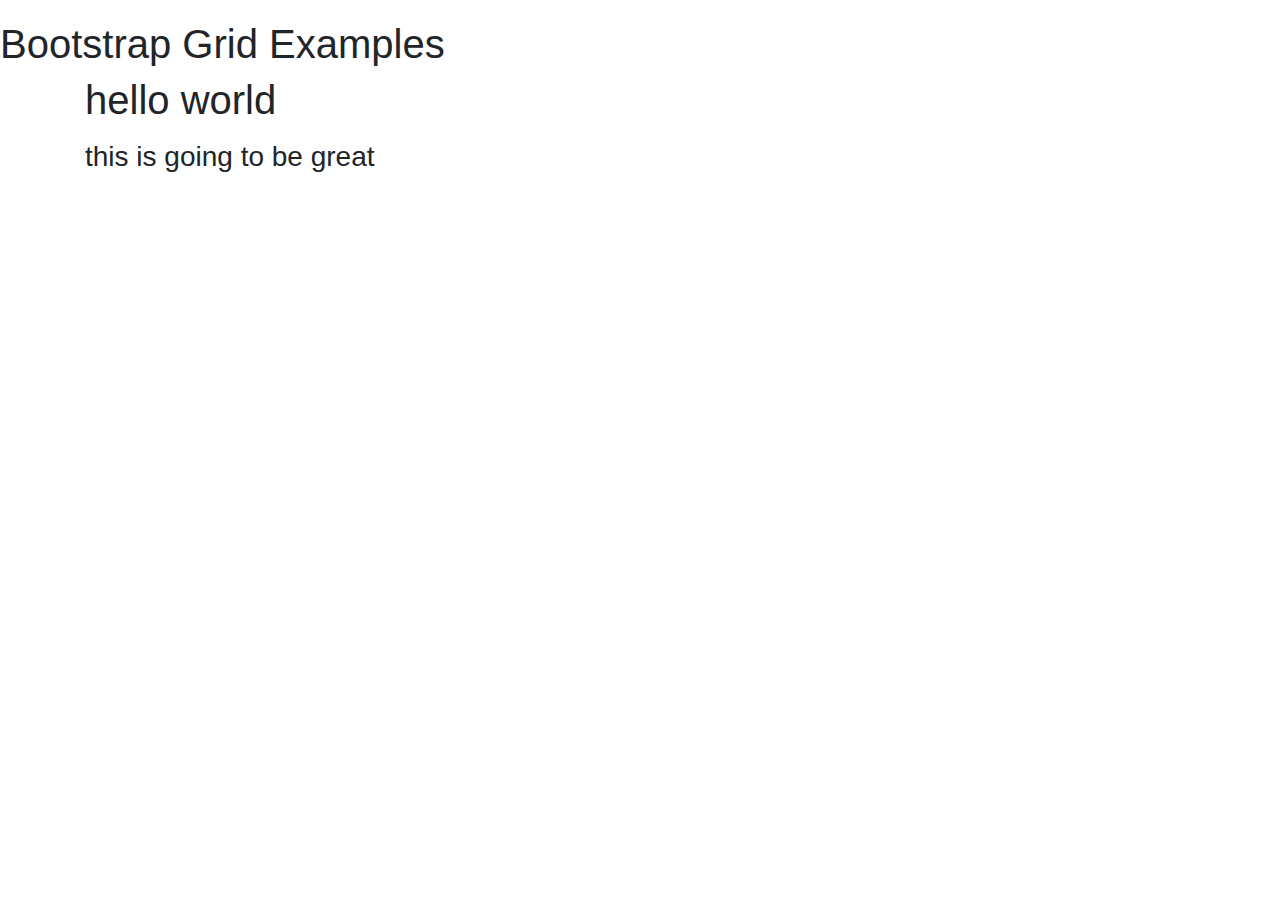
==== index.html @ cd31ce67 "first commit" ====
<!doctype html>
<html lang="en">
  <head>
    <!-- Required meta tags -->
    <meta charset="utf-8">
    <meta name="viewport" content="width=device-width, initial-scale=1, shrink-to-fit=no">

    <!-- Bootstrap CSS -->
    <link rel="stylesheet" href="https://stackpath.bootstrapcdn.com/bootstrap/4.4.1/css/bootstrap.min.css" integrity="sha384-Vkoo8x4CGsO3+Hhxv8T/Q5PaXtkKtu6ug5TOeNV6gBiFeWPGFN9MuhOf23Q9Ifjh" crossorigin="anonymous">

    <link rel="stylesheet" href="style.css">
    <title>bootstrap gridding</title>
  </head>
  <body>
    <h1>Bootstrap Grid Examples</h1>

    <!-- Optional JavaScript -->
    <!-- jQuery first, then Popper.js, then Bootstrap JS -->
    <div class="container">

        <h1>hello world</h1>
        <p class="lead"></p>
        <h3>this is going to be great</h3>
    </div>
    <script src="https://code.jquery.com/jquery-3.4.1.slim.min.js" integrity="sha384-J6qa4849blE2+poT4WnyKhv5vZF5SrPo0iEjwBvKU7imGFAV0wwj1yYfoRSJoZ+n" crossorigin="anonymous"></script>
    <script src="https://cdn.jsdelivr.net/npm/popper.js@1.16.0/dist/umd/popper.min.js" integrity="sha384-Q6E9RHvbIyZFJoft+2mJbHaEWldlvI9IOYy5n3zV9zzTtmI3UksdQRVvoxMfooAo" crossorigin="anonymous"></script>
    <script src="https://stackpath.bootstrapcdn.com/bootstrap/4.4.1/js/bootstrap.min.js" integrity="sha384-wfSDF2E50Y2D1uUdj0O3uMBJnjuUD4Ih7YwaYd1iqfktj0Uod8GCExl3Og8ifwB6" crossorigin="anonymous"></script>
  </body>
</html>
---- style.css ----
body {
    padding-top: 20px !important;
}
h3 {
    margin-top: ;
}
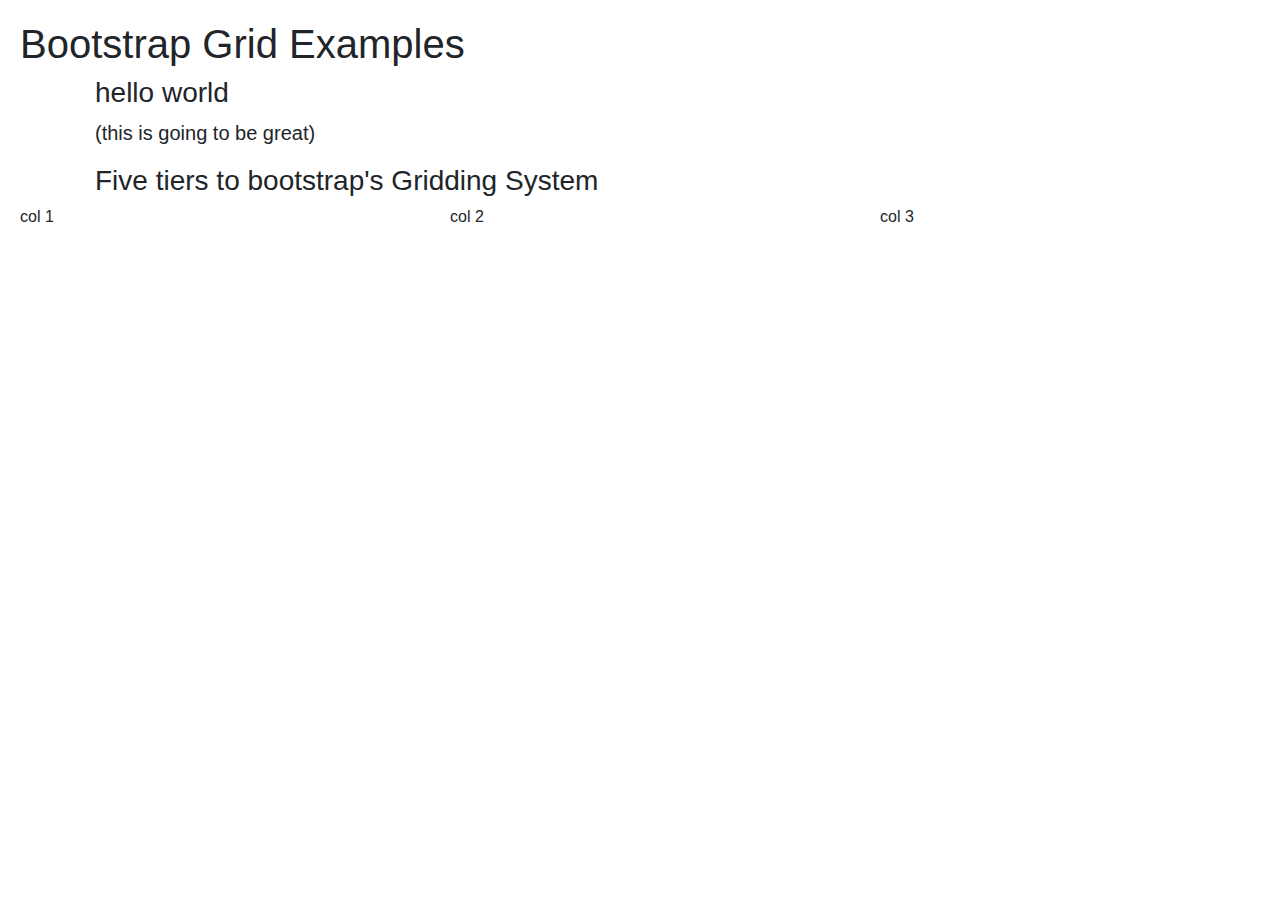
==== commit 74f3eadd: "add 3 more columns" ====
--- a/index.html
+++ b/index.html
@@ -18,10 +18,24 @@
     <!-- jQuery first, then Popper.js, then Bootstrap JS -->
     <div class="container">
 
-        <h1>hello world</h1>
-        <p class="lead"></p>
-        <h3>this is going to be great</h3>
+        <h3>hello world</h3>
+        <p class="lead">(this is going to be great)</p>
+        <h3>Five tiers to bootstrap's Gridding System </h3>
     </div>
+
+    <div class="row">
+        <div class="col-4">
+            <p>col 1</p>
+        </div>
+        <div class="col-4">
+            <p>col 2</p>
+        </div>
+        <div class="col-4">
+            <p>col 3</p>
+        </div>
+    </div>
+
+
     <script src="https://code.jquery.com/jquery-3.4.1.slim.min.js" integrity="sha384-J6qa4849blE2+poT4WnyKhv5vZF5SrPo0iEjwBvKU7imGFAV0wwj1yYfoRSJoZ+n" crossorigin="anonymous"></script>
     <script src="https://cdn.jsdelivr.net/npm/popper.js@1.16.0/dist/umd/popper.min.js" integrity="sha384-Q6E9RHvbIyZFJoft+2mJbHaEWldlvI9IOYy5n3zV9zzTtmI3UksdQRVvoxMfooAo" crossorigin="anonymous"></script>
     <script src="https://stackpath.bootstrapcdn.com/bootstrap/4.4.1/js/bootstrap.min.js" integrity="sha384-wfSDF2E50Y2D1uUdj0O3uMBJnjuUD4Ih7YwaYd1iqfktj0Uod8GCExl3Og8ifwB6" crossorigin="anonymous"></script>
--- a/style.css
+++ b/style.css
@@ -1,5 +1,6 @@
 body {
     padding-top: 20px !important;
+    padding-left: 20px;
 }
 h3 {
     margin-top: ;
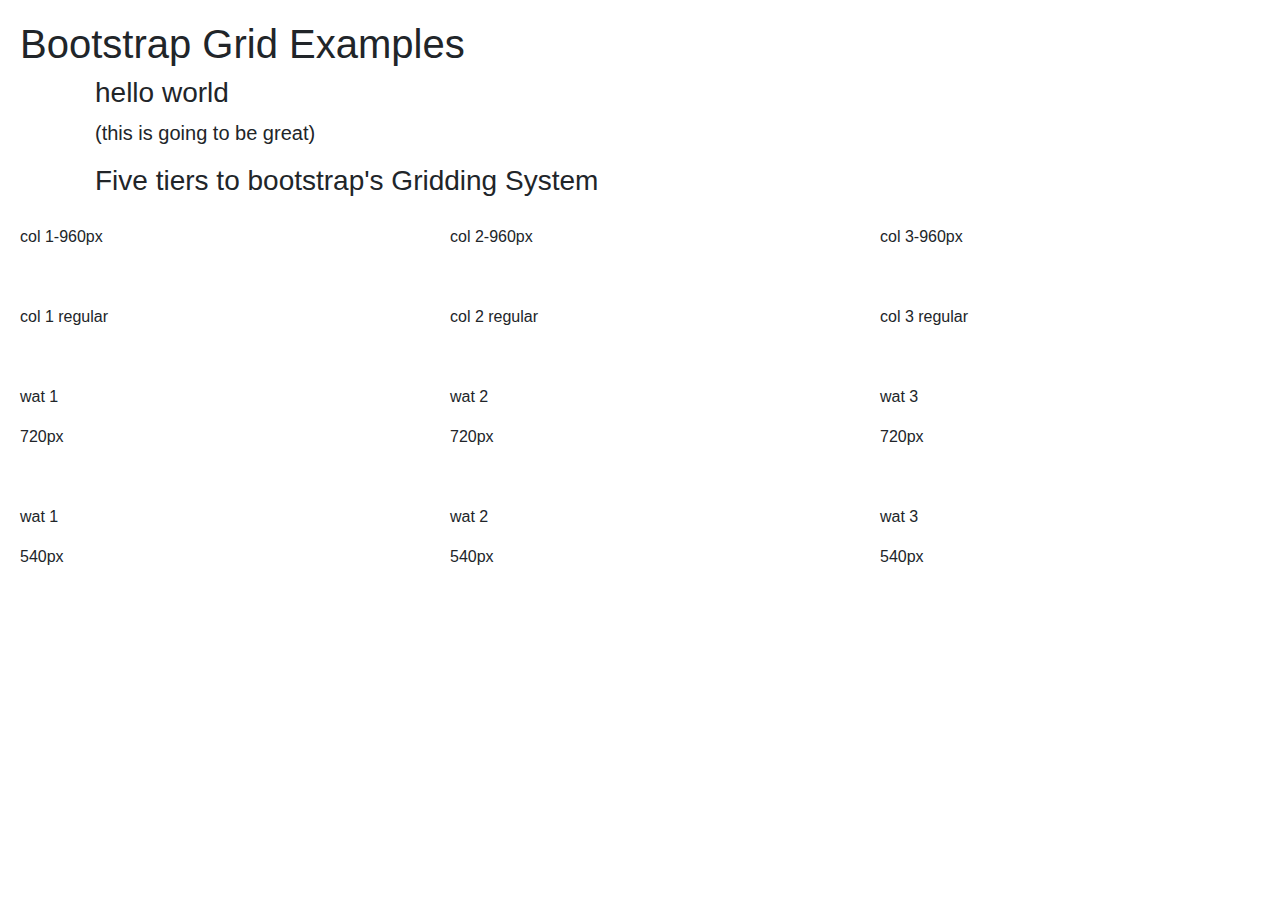
==== commit a8337698: "add 3 more columns" ====
--- a/index.html
+++ b/index.html
@@ -1,17 +1,20 @@
 <!doctype html>
 <html lang="en">
-  <head>
+
+<head>
     <!-- Required meta tags -->
     <meta charset="utf-8">
     <meta name="viewport" content="width=device-width, initial-scale=1, shrink-to-fit=no">
 
     <!-- Bootstrap CSS -->
-    <link rel="stylesheet" href="https://stackpath.bootstrapcdn.com/bootstrap/4.4.1/css/bootstrap.min.css" integrity="sha384-Vkoo8x4CGsO3+Hhxv8T/Q5PaXtkKtu6ug5TOeNV6gBiFeWPGFN9MuhOf23Q9Ifjh" crossorigin="anonymous">
+    <link rel="stylesheet" href="https://stackpath.bootstrapcdn.com/bootstrap/4.4.1/css/bootstrap.min.css"
+        integrity="sha384-Vkoo8x4CGsO3+Hhxv8T/Q5PaXtkKtu6ug5TOeNV6gBiFeWPGFN9MuhOf23Q9Ifjh" crossorigin="anonymous">
 
     <link rel="stylesheet" href="style.css">
     <title>bootstrap gridding</title>
-  </head>
-  <body>
+</head>
+
+<body>
     <h1>Bootstrap Grid Examples</h1>
 
     <!-- Optional JavaScript -->
@@ -24,20 +27,71 @@
     </div>
 
     <div class="row">
+        <div class="col-lg-4">
+            <p>col 1-960px</p>
+            <p></p>
+        </div>
+        <div class="col-lg-4">
+            <p>col 2-960px</p>
+        </div>
+        <div class="col-lg-4">
+            <p>col 3-960px</p>
+        </div>
+    </div>
+    <div class="row">
         <div class="col-4">
-            <p>col 1</p>
+            <p>col 1 regular</p>
         </div>
-        <div class="col-4">
-            <p>col 2</p>
+        <div class="col-lg-4">
+            <p>col 2 regular</p>
         </div>
-        <div class="col-4">
-            <p>col 3</p>
+        <div class="col-lg-4">
+            <p>col 3 regular</p>
+        </div>
+    </div>
+    <div class="row">
+        <div class="col-md-4">
+            <p>wat 1</p>
+            <p>720px</p>
+        </div>
+        <div class="col-md-4">
+            <p>wat 2</p>
+            <p>720px</p>
+
+        </div>
+        <div class="col-md-4">
+            <p>wat 3</p>
+            <p>720px</p>
+
         </div>
     </div>
 
+    <div class="row">
+        <div class="col-sm-4">
+            <p>wat 1</p>
+            <p>540px</p>
+        </div>
+        <div class="col-sm-4">
+            <p>wat 2</p>
+            <p>540px</p>
 
-    <script src="https://code.jquery.com/jquery-3.4.1.slim.min.js" integrity="sha384-J6qa4849blE2+poT4WnyKhv5vZF5SrPo0iEjwBvKU7imGFAV0wwj1yYfoRSJoZ+n" crossorigin="anonymous"></script>
-    <script src="https://cdn.jsdelivr.net/npm/popper.js@1.16.0/dist/umd/popper.min.js" integrity="sha384-Q6E9RHvbIyZFJoft+2mJbHaEWldlvI9IOYy5n3zV9zzTtmI3UksdQRVvoxMfooAo" crossorigin="anonymous"></script>
-    <script src="https://stackpath.bootstrapcdn.com/bootstrap/4.4.1/js/bootstrap.min.js" integrity="sha384-wfSDF2E50Y2D1uUdj0O3uMBJnjuUD4Ih7YwaYd1iqfktj0Uod8GCExl3Og8ifwB6" crossorigin="anonymous"></script>
-  </body>
+        </div>
+        <div class="col-sm-4">
+            <p>wat 3</p>
+            <p>540px</p>
+
+        </div>
+    </div>
+
+    <script src="https://code.jquery.com/jquery-3.4.1.slim.min.js"
+        integrity="sha384-J6qa4849blE2+poT4WnyKhv5vZF5SrPo0iEjwBvKU7imGFAV0wwj1yYfoRSJoZ+n"
+        crossorigin="anonymous"></script>
+    <script src="https://cdn.jsdelivr.net/npm/popper.js@1.16.0/dist/umd/popper.min.js"
+        integrity="sha384-Q6E9RHvbIyZFJoft+2mJbHaEWldlvI9IOYy5n3zV9zzTtmI3UksdQRVvoxMfooAo"
+        crossorigin="anonymous"></script>
+    <script src="https://stackpath.bootstrapcdn.com/bootstrap/4.4.1/js/bootstrap.min.js"
+        integrity="sha384-wfSDF2E50Y2D1uUdj0O3uMBJnjuUD4Ih7YwaYd1iqfktj0Uod8GCExl3Og8ifwB6"
+        crossorigin="anonymous"></script>
+</body>
+
 </html>--- a/style.css
+++ b/style.css
@@ -4,4 +4,10 @@
 }
 h3 {
     margin-top: ;
+}
+
+[class*="col-"] {
+    padding-top: 20px;
+    padding-bottom: 20px;
+    
 }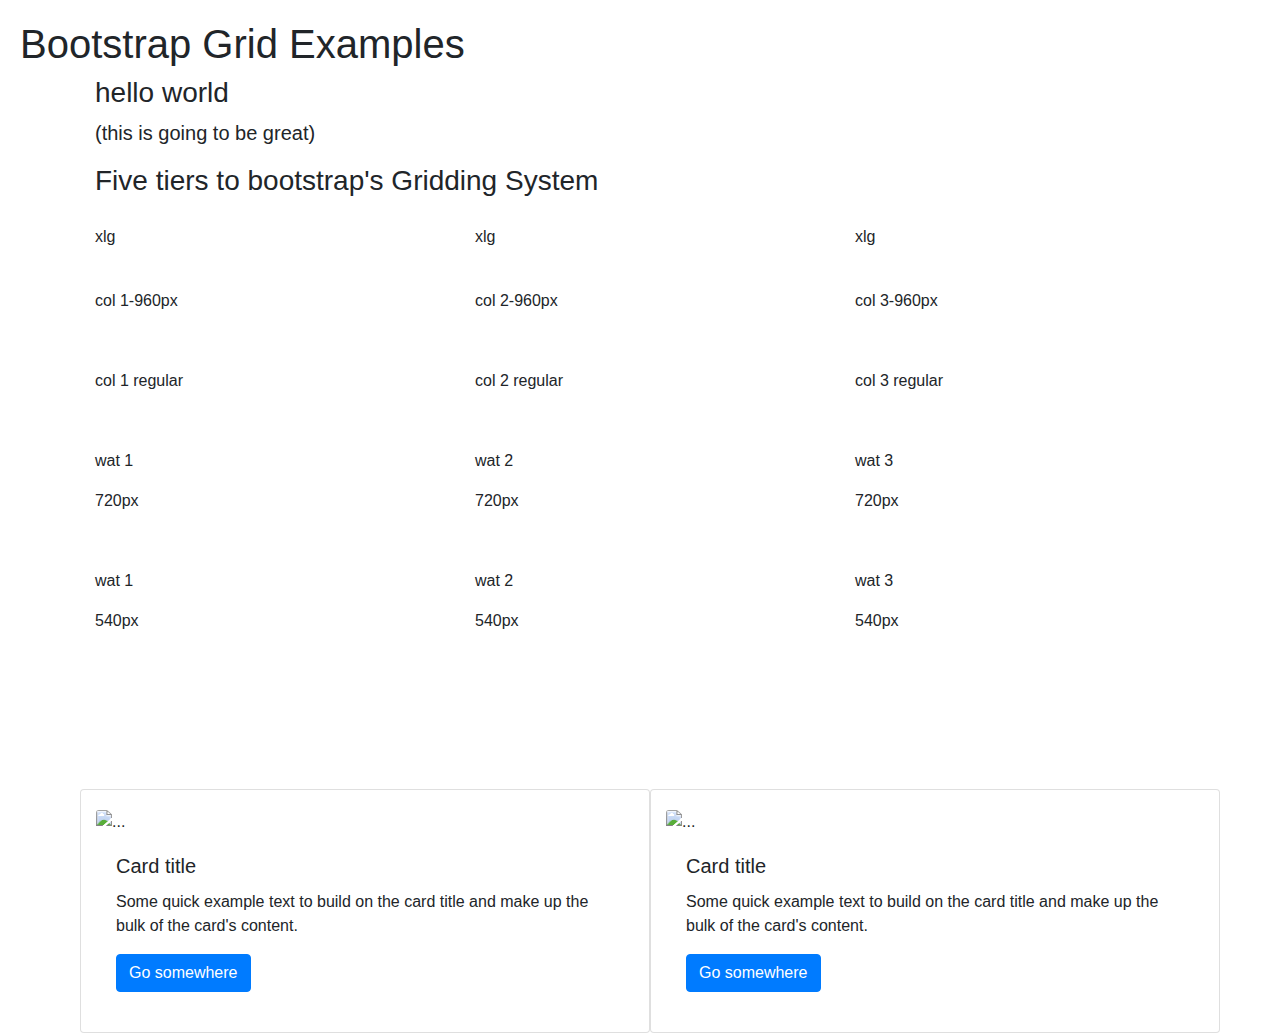
==== commit 7ccc52af: "add cards" ====
--- a/index.html
+++ b/index.html
@@ -24,64 +24,100 @@
         <h3>hello world</h3>
         <p class="lead">(this is going to be great)</p>
         <h3>Five tiers to bootstrap's Gridding System </h3>
-    </div>
 
-    <div class="row">
-        <div class="col-lg-4">
-            <p>col 1-960px</p>
-            <p></p>
+        <div class="row">
+            <div class="col-xl-4">xlg</div>
+            <div class="col-xl-4">xlg</div>
+            <div class="col-xl-4">xlg</div>
         </div>
-        <div class="col-lg-4">
-            <p>col 2-960px</p>
+
+        <div class="row">
+            <div class="col-lg-4">
+                <p>col 1-960px</p>
+                <p></p>
+            </div>
+            <div class="col-lg-4">
+                <p>col 2-960px</p>
+            </div>
+            <div class="col-lg-4">
+                <p>col 3-960px</p>
+            </div>
         </div>
-        <div class="col-lg-4">
-            <p>col 3-960px</p>
+        <div class="row">
+            <div class="col-4">
+                <p>col 1 regular</p>
+            </div>
+            <div class="col-4">
+                <p>col 2 regular</p>
+            </div>
+            <div class="col-4">
+                <p>col 3 regular</p>
+            </div>
         </div>
-    </div>
-    <div class="row">
-        <div class="col-4">
-            <p>col 1 regular</p>
+        <div class="row">
+            <div class="col-md-4">
+                <p>wat 1</p>
+                <p>720px</p>
+            </div>
+            <div class="col-md-4">
+                <p>wat 2</p>
+                <p>720px</p>
+
+            </div>
+            <div class="col-md-4">
+                <p>wat 3</p>
+                <p>720px</p>
+            </div>
         </div>
-        <div class="col-lg-4">
-            <p>col 2 regular</p>
+
+        <div class="row">
+            <div class="col-sm-4">
+                <p>wat 1</p>
+                <p>540px</p>
+            </div>
+            <div class="col-sm-4">
+                <p>wat 2</p>
+                <p>540px</p>
+            </div>
+            <div class="col-sm-4">
+                <p>wat 3</p>
+                <p>540px</p>
+            </div>
         </div>
-        <div class="col-lg-4">
-            <p>col 3 regular</p>
+        <div class="row">
+            <!-- default is width 100% -->
+            <div class="col-sm-6 col-md-8"></div>
+            <div class="col-sm-6 col-md-4"></div>
         </div>
-    </div>
-    <div class="row">
-        <div class="col-md-4">
-            <p>wat 1</p>
-            <p>720px</p>
+        <div class="row">
+            <div class="col-sm-8"></div>
         </div>
-        <div class="col-md-4">
-            <p>wat 2</p>
-            <p>720px</p>
-
+        <div class="row">
+            <div class="col-sm-8 col-md-12"></div>
         </div>
-        <div class="col-md-4">
-            <p>wat 3</p>
-            <p>720px</p>
-
+        <div class="row">
+            <div class="card col-6" style="width: 18rem;">
+                <img src="..." class="card-img-top" alt="...">
+                <div class="card-body">
+                    <h5 class="card-title">Card title</h5>
+                    <p class="card-text">Some quick example text to build on the card title and make up the bulk of the
+                        card's content.</p>
+                    <a href="#" class="btn btn-primary">Go somewhere</a>
+                </div>
+            </div>
+            <div class="card col-6" style="width: 18rem;">
+                <img src="..." class="card-img-top" alt="...">
+                <div class="card-body">
+                    <h5 class="card-title">Card title</h5>
+                    <p class="card-text">Some quick example text to build on the card title and make up the bulk of the
+                        card's content.</p>
+                    <a href="#" class="btn btn-primary">Go somewhere</a>
+                </div>
+            </div>
         </div>
     </div>
 
-    <div class="row">
-        <div class="col-sm-4">
-            <p>wat 1</p>
-            <p>540px</p>
-        </div>
-        <div class="col-sm-4">
-            <p>wat 2</p>
-            <p>540px</p>
 
-        </div>
-        <div class="col-sm-4">
-            <p>wat 3</p>
-            <p>540px</p>
-
-        </div>
-    </div>
 
     <script src="https://code.jquery.com/jquery-3.4.1.slim.min.js"
         integrity="sha384-J6qa4849blE2+poT4WnyKhv5vZF5SrPo0iEjwBvKU7imGFAV0wwj1yYfoRSJoZ+n"
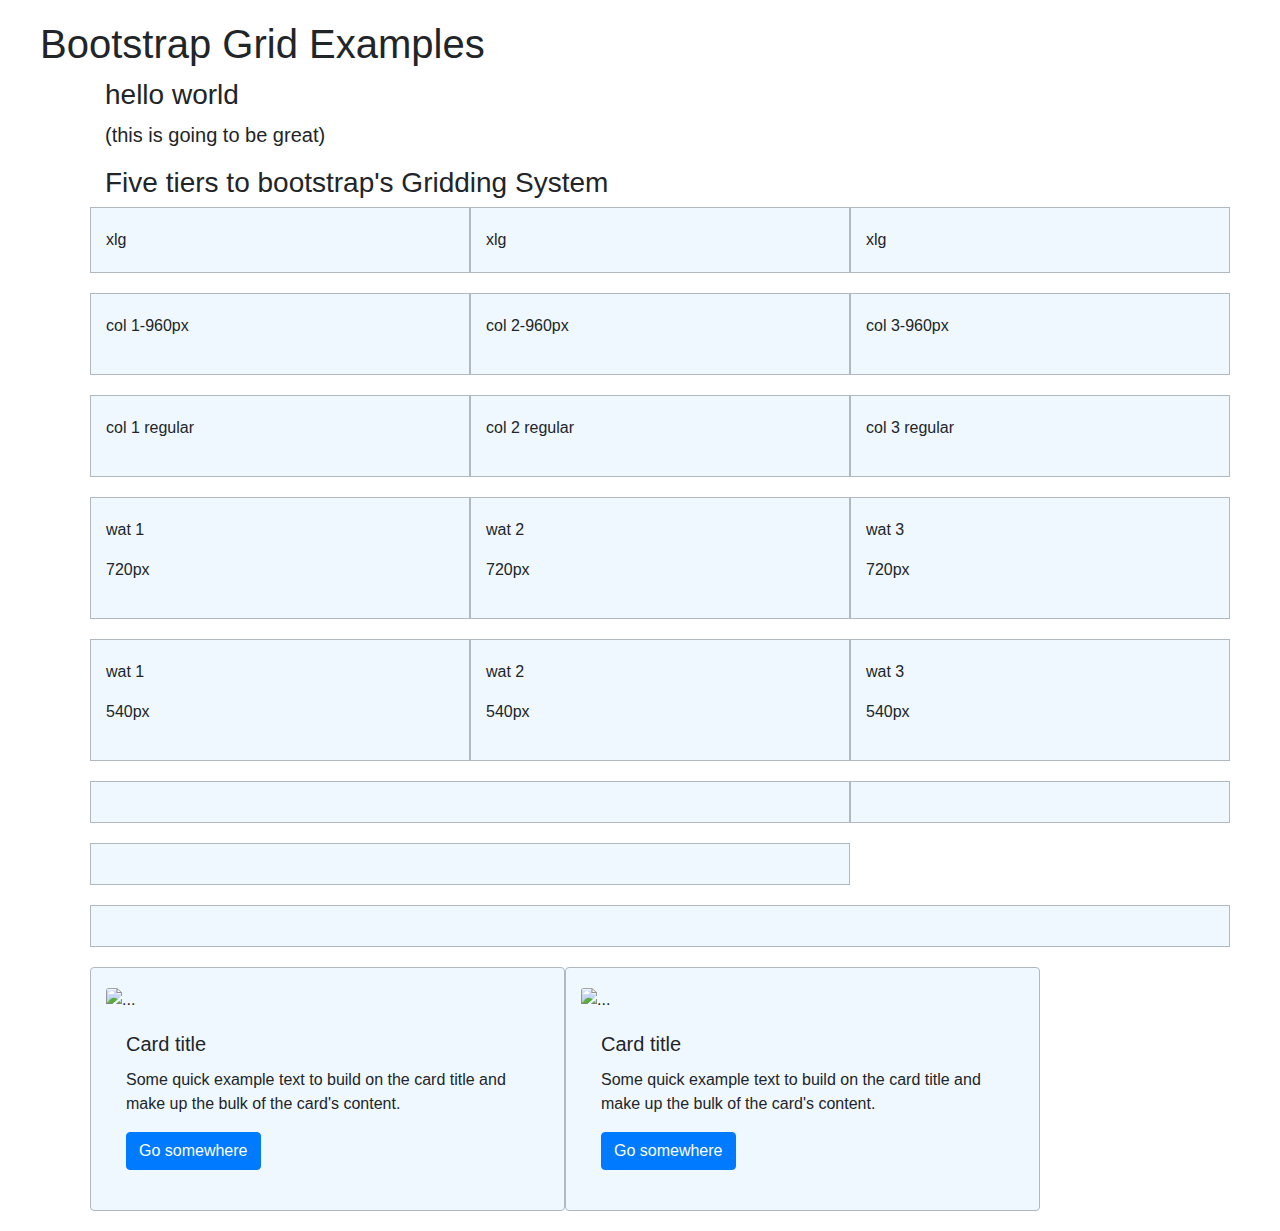
==== commit 3f2f7c9f: "create homework files" ====
--- a/index.html
+++ b/index.html
@@ -96,7 +96,7 @@
             <div class="col-sm-8 col-md-12"></div>
         </div>
         <div class="row">
-            <div class="card col-6" style="width: 18rem;">
+            <div class="card col-5" style="width: 18rem;">
                 <img src="..." class="card-img-top" alt="...">
                 <div class="card-body">
                     <h5 class="card-title">Card title</h5>
@@ -105,13 +105,13 @@
                     <a href="#" class="btn btn-primary">Go somewhere</a>
                 </div>
             </div>
-            <div class="card col-6" style="width: 18rem;">
+            <div class="card col-5" style="width: 18rem;">
                 <img src="..." class="card-img-top" alt="...">
                 <div class="card-body">
                     <h5 class="card-title">Card title</h5>
                     <p class="card-text">Some quick example text to build on the card title and make up the bulk of the
                         card's content.</p>
-                    <a href="#" class="btn btn-primary">Go somewhere</a>
+                    <a href="#" class="btn btn-primary ">Go somewhere</a>
                 </div>
             </div>
         </div>
--- a/style.css
+++ b/style.css
@@ -1,13 +1,26 @@
 body {
     padding-top: 20px !important;
-    padding-left: 20px;
+    padding-left: 40px;
 }
 h3 {
-    margin-top: ;
+    margin-top: 10px;
 }
 
-[class*="col-"] {
+.row {
+    margin-bottom: 20px;
+  }
+  
+  [class*="col-"] {
     padding-top: 20px;
     padding-bottom: 20px;
+    background-color: aliceblue;
+    border: 1px solid rgb(176, 185, 192);
     
-}+  }
+
+.card {
+  /* align-items: stretch; */
+  align-content: space-between !important;
+}
+
+  